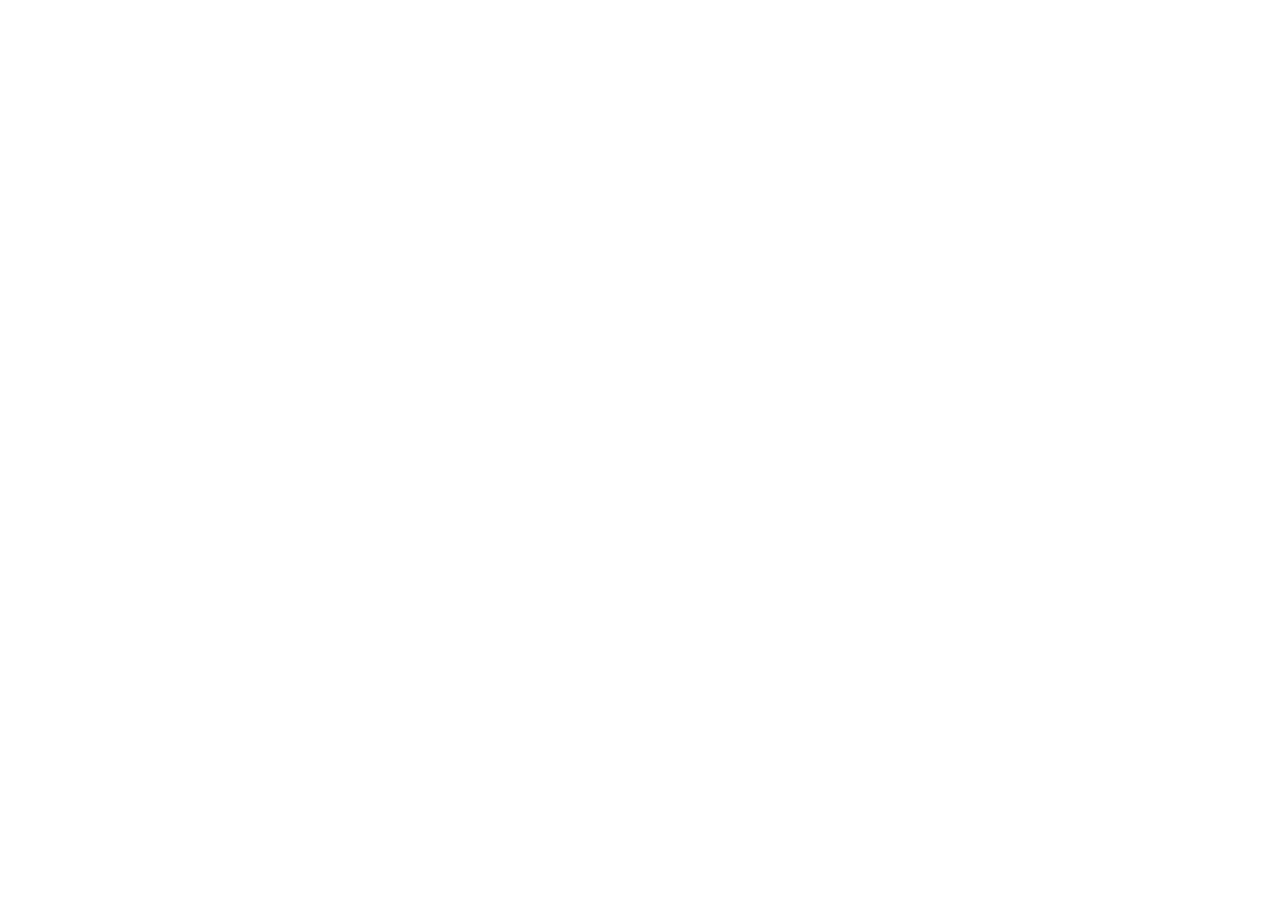
==== docs/index.html @ 6386f23c "docs agragado" ====
<!doctype html><html lang="en"><head><meta charset="utf-8"/><link rel="icon" href="/favicon.ico"/><meta name="viewport" content="width=device-width,initial-scale=1"/><meta name="theme-color" content="#000000"/><meta name="description" content="Web site created using create-react-app"/><link rel="apple-touch-icon" href="/logo192.png"/><link rel="manifest" href="/manifest.json"/><link rel="stylesheet" href="https://cdnjs.cloudflare.com/ajax/libs/animate.css/4.1.1/animate.min.css"/><title>React Gif Expert</title><script defer="defer" src="/static/js/main.b9b991ae.js"></script><link href="/static/css/main.d8595431.css" rel="stylesheet"></head><body><noscript>You need to enable JavaScript to run this app.</noscript><div id="root"></div></body></html>
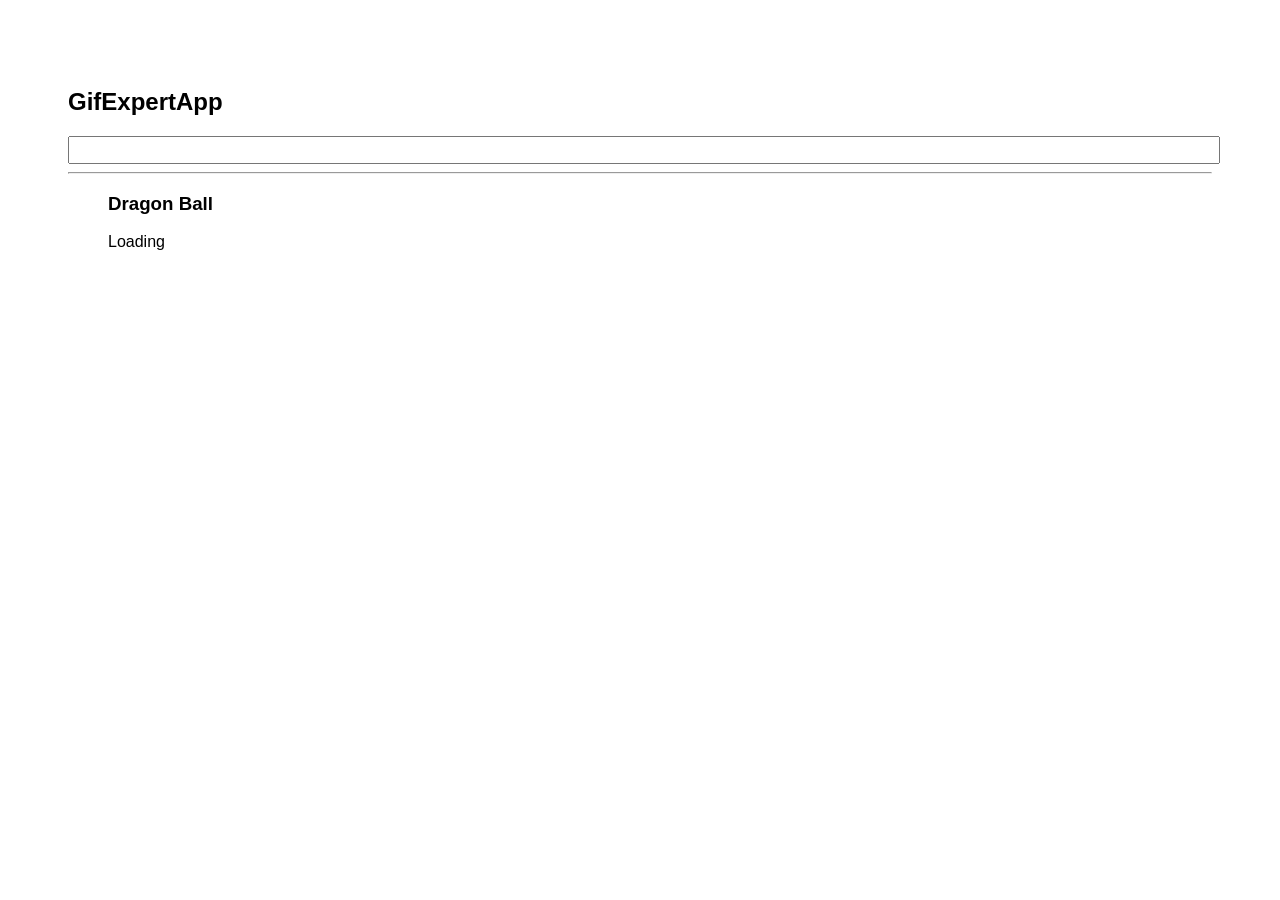
==== commit ad2d0260: "index.html actualizado" ====
--- a/docs/index.html
+++ b/docs/index.html
@@ -1 +1,26 @@
-<!doctype html><html lang="en"><head><meta charset="utf-8"/><link rel="icon" href="/favicon.ico"/><meta name="viewport" content="width=device-width,initial-scale=1"/><meta name="theme-color" content="#000000"/><meta name="description" content="Web site created using create-react-app"/><link rel="apple-touch-icon" href="/logo192.png"/><link rel="manifest" href="/manifest.json"/><link rel="stylesheet" href="https://cdnjs.cloudflare.com/ajax/libs/animate.css/4.1.1/animate.min.css"/><title>React Gif Expert</title><script defer="defer" src="/static/js/main.b9b991ae.js"></script><link href="/static/css/main.d8595431.css" rel="stylesheet"></head><body><noscript>You need to enable JavaScript to run this app.</noscript><div id="root"></div></body></html>+<!DOCTYPE html>
+<html lang="en">
+  <head>
+    <meta charset="utf-8" />
+    <link rel="icon" href="./favicon.ico" />
+    <meta name="viewport" content="width=device-width,initial-scale=1" />
+    <meta name="theme-color" content="#000000" />
+    <meta
+      name="description"
+      content="Web site created using create-react-app"
+    />
+    <link rel="apple-touch-icon" href="./logo192.png" />
+    <link rel="manifest" href="./manifest.json" />
+    <link
+      rel="stylesheet"
+      href="https://cdnjs.cloudflare.com/ajax/libs/animate.css/4.1.1/animate.min.css"
+    />
+    <title>React Gif Expert</title>
+    <script defer="defer" src="./static/js/main.b9b991ae.js"></script>
+    <link href="./static/css/main.d8595431.css" rel="stylesheet" />
+  </head>
+  <body>
+    <noscript>You need to enable JavaScript to run this app.</noscript>
+    <div id="root"></div>
+  </body>
+</html>
--- a/docs/static/css/main.d8595431.css
+++ b/docs/static/css/main.d8595431.css
@@ -0,0 +1,2 @@
+*{font-family:Helvetica,Arial,sans-serif}body{padding:60px}input{color:grey;font-size:1.2rem;width:100%}.card-grid{display:flex;flex-direction:row;flex-wrap:wrap}.card{align-content:center;border:1px solid grey;border-radius:6px;margin-bottom:10px;margin-right:10px;overflow:hidden}.card p{padding:5px;text-align:center}.card img{max-height:170px}
+/*# sourceMappingURL=main.d8595431.css.map*/
